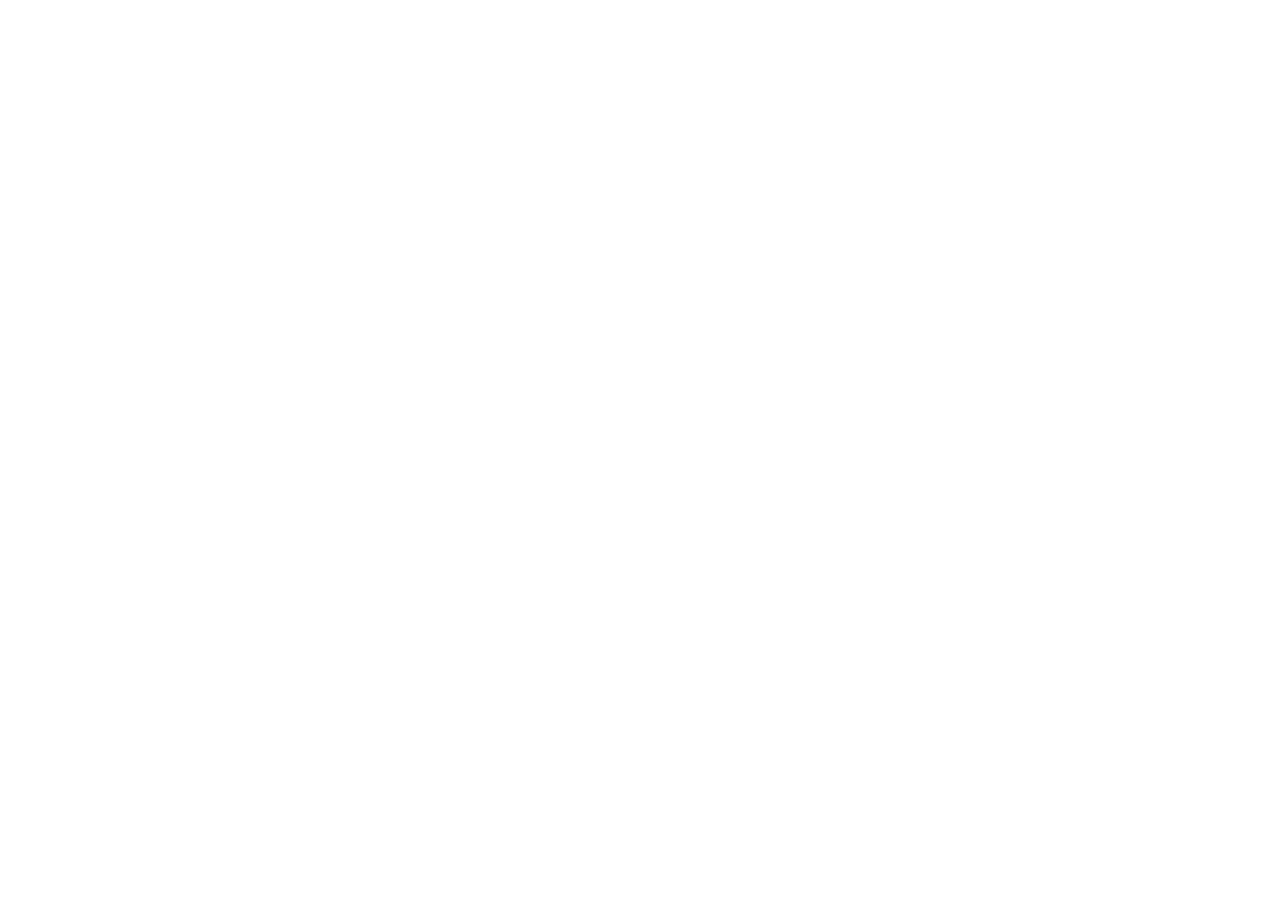
==== PaginaDetalhes.html @ bf43f610 "a" ====
<!DOCTYPE html>
<html lang="pt">
<head>
    <meta charset="UTF-8">
    <meta http-equiv="X-UA-Compatible" content="IE=edge">
    <meta name="viewport" content="width=device-width, initial-scale=1.0">
    <link rel="stylesheet" href="./Estilo.css">
    <script src="Jogadores.js"></script>
    <script src="Codigo.js" defer></script>
    
    <style>
        @import url('https://fonts.googleapis.com/css2?family=Kanit&display=swap');
    </style>
    <title>Detalhes Jogador</title>
</head>
<body>
    
</body>
</html>
---- Estilo.css ----
#TextoSenha{
    font-size: 26px;
    font-family: 'Kanit', sans-serif;
    width: fit-content;
    margin: auto;
    margin-top: inherit;
}

#InputSenha{
    width: 458px;
    margin-left: 720px;
    height: 20px;
    border-radius: 6px;
    margin-top: inherit;
}

#RevelacaoSenha{
    font-family: 'Kanit', sans-serif;
    font-size: 20px;
    margin:auto;
    width: fit-content;
    margin-top: inherit;
}

#BotaoSenha{
    border-radius: 6px;
    height: 25px;
    font-family: 'Kanit'
}

/* CSS Página Jogadores */
#TituloTopo{
    font-size: 40px;
    color: white;
    margin-left: 10px;
    font-family: 'Kanit', sans-serif;
    margin-bottom: initial;
    margin-top: 22px;
}

#FotoBotafogo{
  width: 10%;
  height: 100%;
  object-fit: cover;
}

#Topo{
    height: 12%;
    background-color: black;
    display: inline-flex;
}

#Botoes{
    margin: auto;
    width: fit-content;
    display: block;
    margin-top: inherit;
    
}

#BotaoFeminino{
    margin-block: 10px;
    background-color: black;
    color: white;
    font-size: 24px;
    font-family: 'Kanit', sans-serif;
    padding: 10px 32px;
    border: none;
    border-radius: 6px;
}

#BotaoMasculino{
    margin-block: 10px;
    background-color: black;
    color: white;
    font-size: 24px;
    font-family: 'Kanit', sans-serif;
    padding: 10px 32px;
    border: none;
    border-radius: 6px;
}

#BotaoCompleto{
    margin-block: 10px;
    background-color: black;
    color: white;
    font-size: 24px;
    font-family: 'Kanit', sans-serif;
    padding: 10px 32px;
    border: none;
    border-radius: 6px;
}
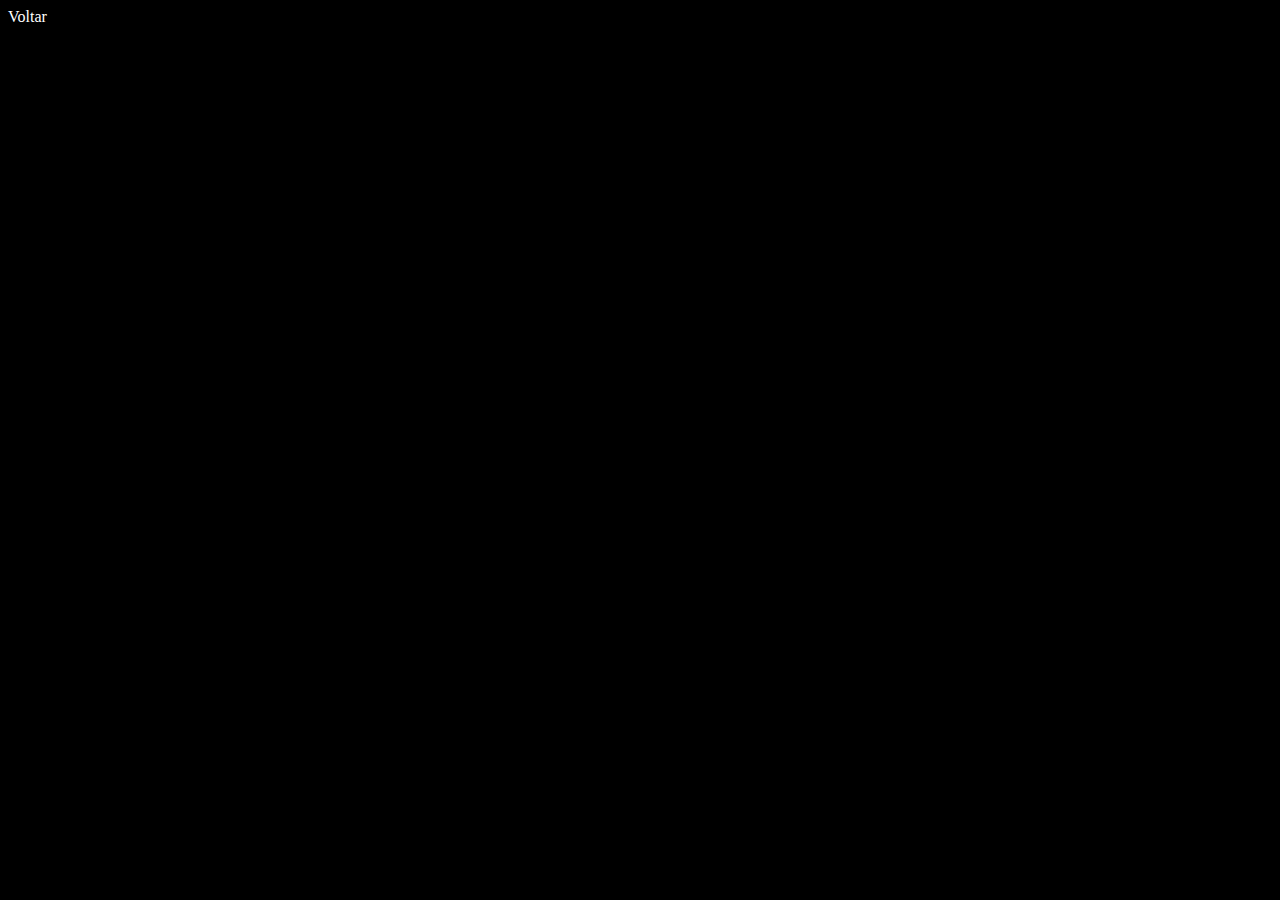
==== commit 1fa18429: "cm" ====
--- a/PaginaDetalhes.html
+++ b/PaginaDetalhes.html
@@ -6,7 +6,7 @@
     <meta name="viewport" content="width=device-width, initial-scale=1.0">
     <link rel="stylesheet" href="./Estilo.css">
     <script src="Jogadores.js"></script>
-    <script src="Codigo.js" defer></script>
+    <script src="CodigoDetalhes.js" defer></script>
     
     <style>
         @import url('https://fonts.googleapis.com/css2?family=Kanit&display=swap');
@@ -14,6 +14,6 @@
     <title>Detalhes Jogador</title>
 </head>
 <body>
-    
+    <a id="BotaoVoltar">Voltar</a>
 </body>
 </html>--- a/Estilo.css
+++ b/Estilo.css
@@ -1,3 +1,31 @@
+
+#BotaoVoltar{
+    color: white;
+}
+
+
+@media (max-width: 768px){
+    #Topo{
+        align-items: center;
+    justify-content: center;
+    }
+    #TextoSenha{
+        font-size: 18px !important;
+    }
+    #InputSenha{
+        width: 300px !important;
+    }
+    #RevelacaoSenha{
+        font-size: 12px !important;
+    }
+}
+
+
+#FormSenha{
+    width: fit-content;
+    margin: auto;
+}
+
 #TextoSenha{
     font-size: 26px;
     font-family: 'Kanit', sans-serif;
@@ -7,8 +35,8 @@
 }
 
 #InputSenha{
-    width: 458px;
-    margin-left: 720px;
+    width: 420px;
+    
     height: 20px;
     border-radius: 6px;
     margin-top: inherit;
@@ -29,6 +57,43 @@
 }
 
 /* CSS Página Jogadores */
+
+#Container {
+    display: grid;
+    grid-template-columns: 1fr;
+    gap: 10px; /* Espaçamento entre as divs */
+    max-width: 1200px; /* Largura máxima da lista */
+    margin: auto; /* Centraliza a lista na tela */
+}
+
+/* Uma coluna até 768px */
+@media (max-width: 768px) {
+    #Container {
+        grid-template-columns: repeat(auto-fill, minmax(100%, 1fr)); /* Uma coluna */
+    }
+    #Botoes {
+        flex-direction: column;
+        align-items: center;
+    }
+}
+
+/* Duas colunas até 1024px */
+@media (min-width: 769px) and (max-width: 1024px) {
+    #Container {
+        grid-template-columns: repeat(auto-fill, minmax(48%, 1fr)); /* Duas colunas */
+    }
+}
+
+/* Quatro colunas depois de 1024px */
+@media (min-width: 1025px) {
+    #Container {
+        grid-template-columns: repeat(auto-fill, minmax(23%, 1fr)); /* Quatro colunas */
+    }
+}
+
+
+
+
 #TituloTopo{
     font-size: 40px;
     color: white;
@@ -48,12 +113,13 @@
     height: 12%;
     background-color: black;
     display: inline-flex;
+    align-items: center;
 }
 
 #Botoes{
     margin: auto;
     width: fit-content;
-    display: block;
+    display: grid;
     margin-top: inherit;
     
 }
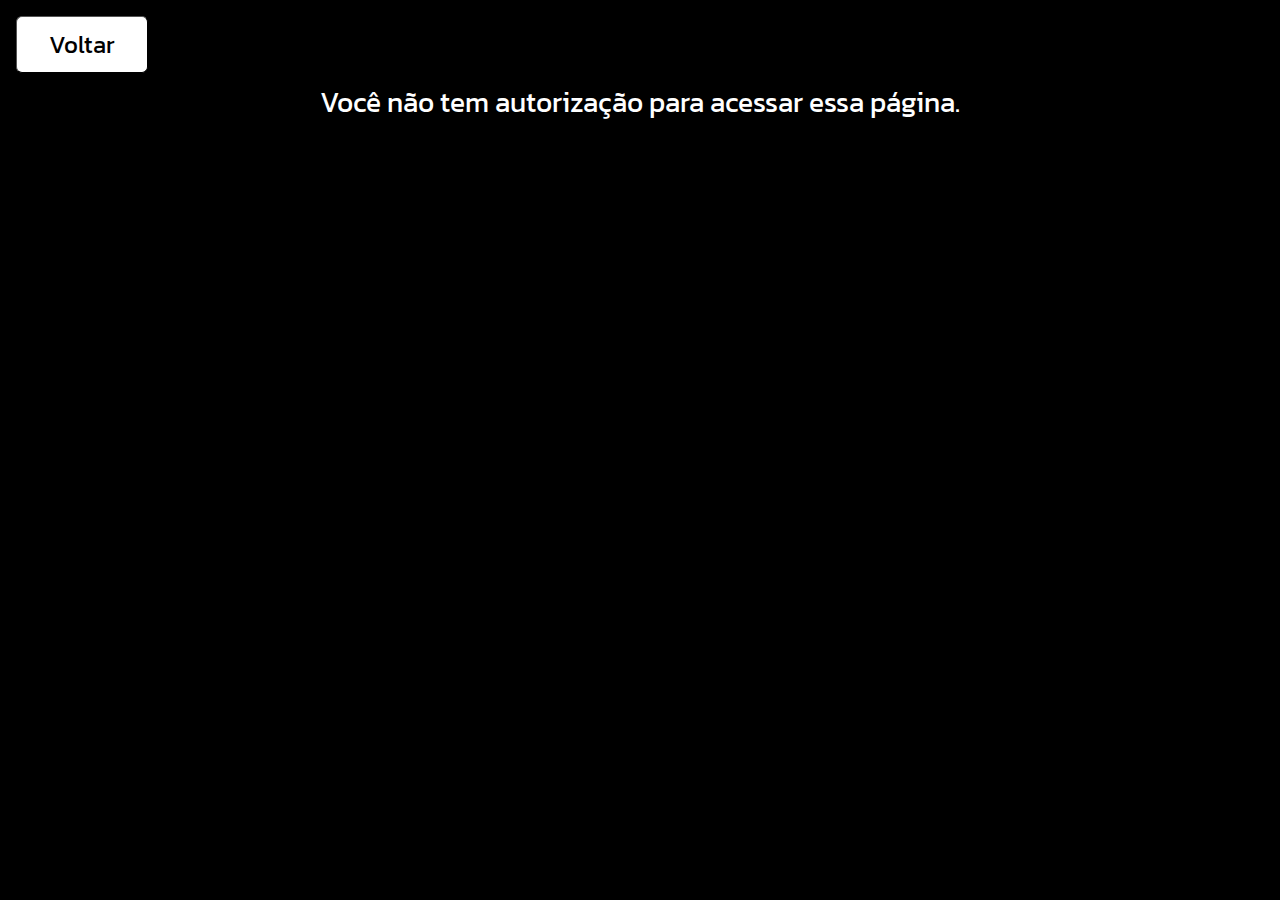
==== commit 7d6ae983: "grande parte" ====
--- a/PaginaDetalhes.html
+++ b/PaginaDetalhes.html
@@ -6,7 +6,7 @@
     <meta name="viewport" content="width=device-width, initial-scale=1.0">
     <link rel="stylesheet" href="./Estilo.css">
     <script src="Jogadores.js"></script>
-    <script src="CodigoDetalhes.js" defer></script>
+    
     
     <style>
         @import url('https://fonts.googleapis.com/css2?family=Kanit&display=swap');
@@ -14,6 +14,23 @@
     <title>Detalhes Jogador</title>
 </head>
 <body>
-    <a id="BotaoVoltar">Voltar</a>
+    
+    <button id = 'BotaoVoltar'>Voltar</button>
+    <p id = "MensagemAutorizacao"></p>
+    <div id = "DetalhesJogador">
+        <div id = 'DivImagemNomePosicao'>
+            <img id = "ImagemDetalhes">
+            <p id = 'NomeDetalhes'></p>
+            <p id = 'PosicaoDetalhes'></p>
+        </div>
+        <div id = 'DivDescricaoNomeCompletoNascimentoAltura'>
+            <p id = 'DescricaoDetalhes'></p>
+            <p id = 'NomeCompletoDetalhes'></p>
+            <p id = 'NascimentoDetalhes'></p>
+            <p id = 'AlturaDetalhes'></p>
+        </div> 
+    </div>
+    <p id = 'MensagemErro'></p>
+    <script src="CodigoDetalhes.js" defer></script>
 </body>
 </html>--- a/Estilo.css
+++ b/Estilo.css
@@ -1,7 +1,29 @@
 
+/*Página Detalhes*/
+#DetalhesJogador{
+    display: flex;
+}
 #BotaoVoltar{
-    color: white;
-}
+        margin:inherit;
+        background-color: white;
+        color: black;
+        font-size: 24px;
+        font-family: 'Kanit';
+        padding: 10px 32px;
+        border-width: 1px;
+        border-radius: 6px;
+    }
+
+    #BotaoVoltar0{
+        margin: auto;
+        background-color: white;
+        color: black;
+        font-size: 24px;
+        font-family: 'Kanit';
+        padding: 10px 32px;
+        border-width: 1.3px;
+        border-radius: 6px;
+    }
 
 
 @media (max-width: 768px){
@@ -18,8 +40,19 @@
     #RevelacaoSenha{
         font-size: 12px !important;
     }
+    #DetalhesJogador{
+        flex-direction: column;
+    }
+    
 }
 
+/* Login*/
+#FotoBotafogo0{
+    width: 10%;
+    height: 100%;
+    object-fit: cover;
+    margin-left: 10px;
+  }
 
 #FormSenha{
     width: fit-content;
@@ -107,6 +140,7 @@
   width: 10%;
   height: 100%;
   object-fit: cover;
+  margin: auto;
 }
 
 #Topo{
@@ -131,7 +165,7 @@
     font-size: 24px;
     font-family: 'Kanit', sans-serif;
     padding: 10px 32px;
-    border: none;
+    border-width: 1px;
     border-radius: 6px;
 }
 
@@ -142,7 +176,7 @@
     font-size: 24px;
     font-family: 'Kanit', sans-serif;
     padding: 10px 32px;
-    border: none;
+    border-width: 1px;
     border-radius: 6px;
 }
 
@@ -153,6 +187,6 @@
     font-size: 24px;
     font-family: 'Kanit', sans-serif;
     padding: 10px 32px;
-    border: none;
+    border-width: 1px;
     border-radius: 6px;
 }
